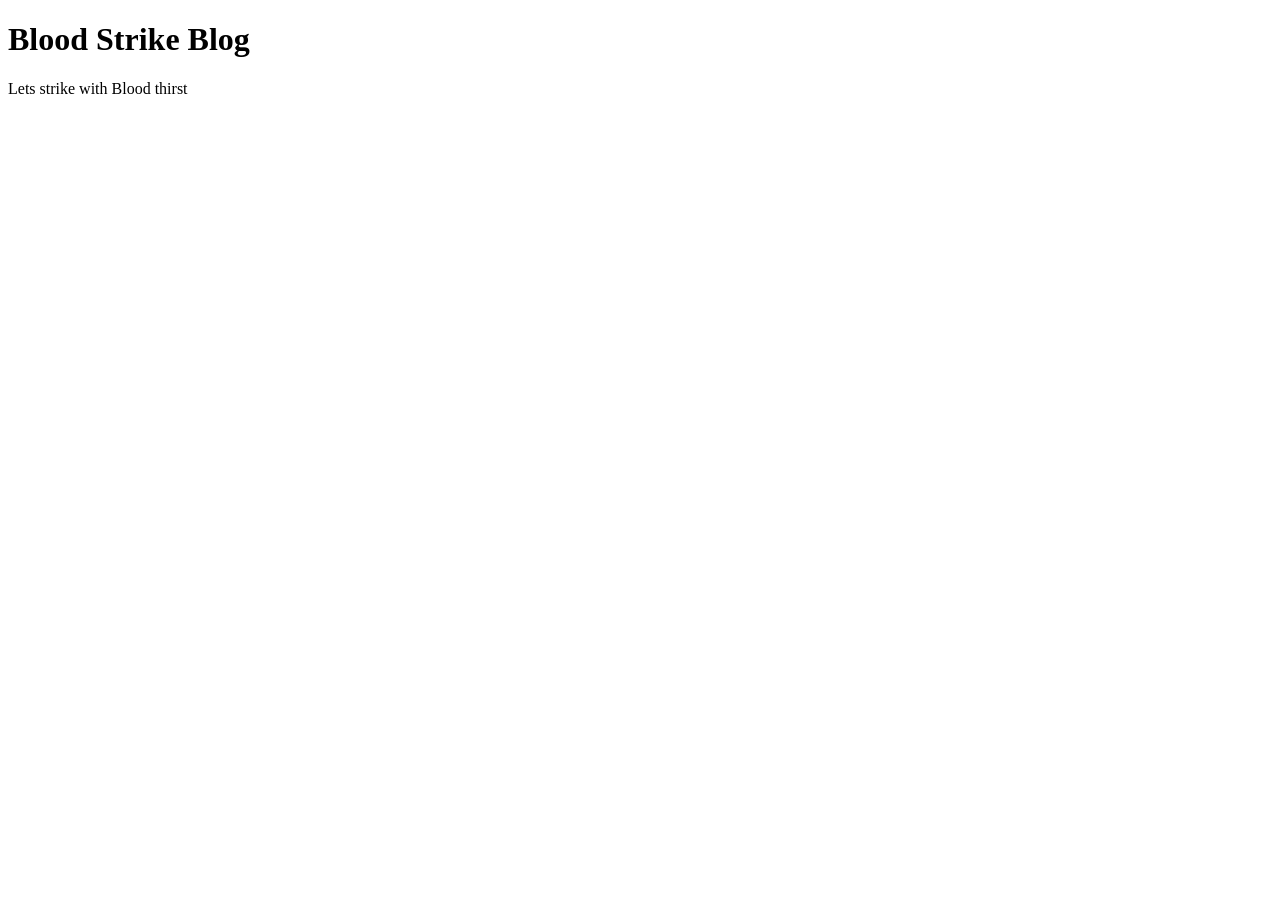
==== index.html @ ea348476 "briana-bzm" ====
<!DOCTYPE html>
<html lang="en">
<head>
  <meta charset="UTF-8">
  <meta name="viewport" content="width=device-width, initial-scale=1.0">
  <title>Blood Strike Blog</title>
  <link rel="stylesheet" href="styles.css">
</head>
<body>
 <header>
  <div>
    <h1>Blood Strike Blog</h1>
    <p>Lets strike with Blood thirst</p>
  </div>
 </header>
<!-- <img src="https://wallpaperaccess.com/full/21192051.jpg" alt=""> -->

</body>
</html>
---- styles.css ----
header {
  background-attachment: fixed;
  background-position: center;
  width: 100%;
  height: 50vh;
  background-image:
    
}
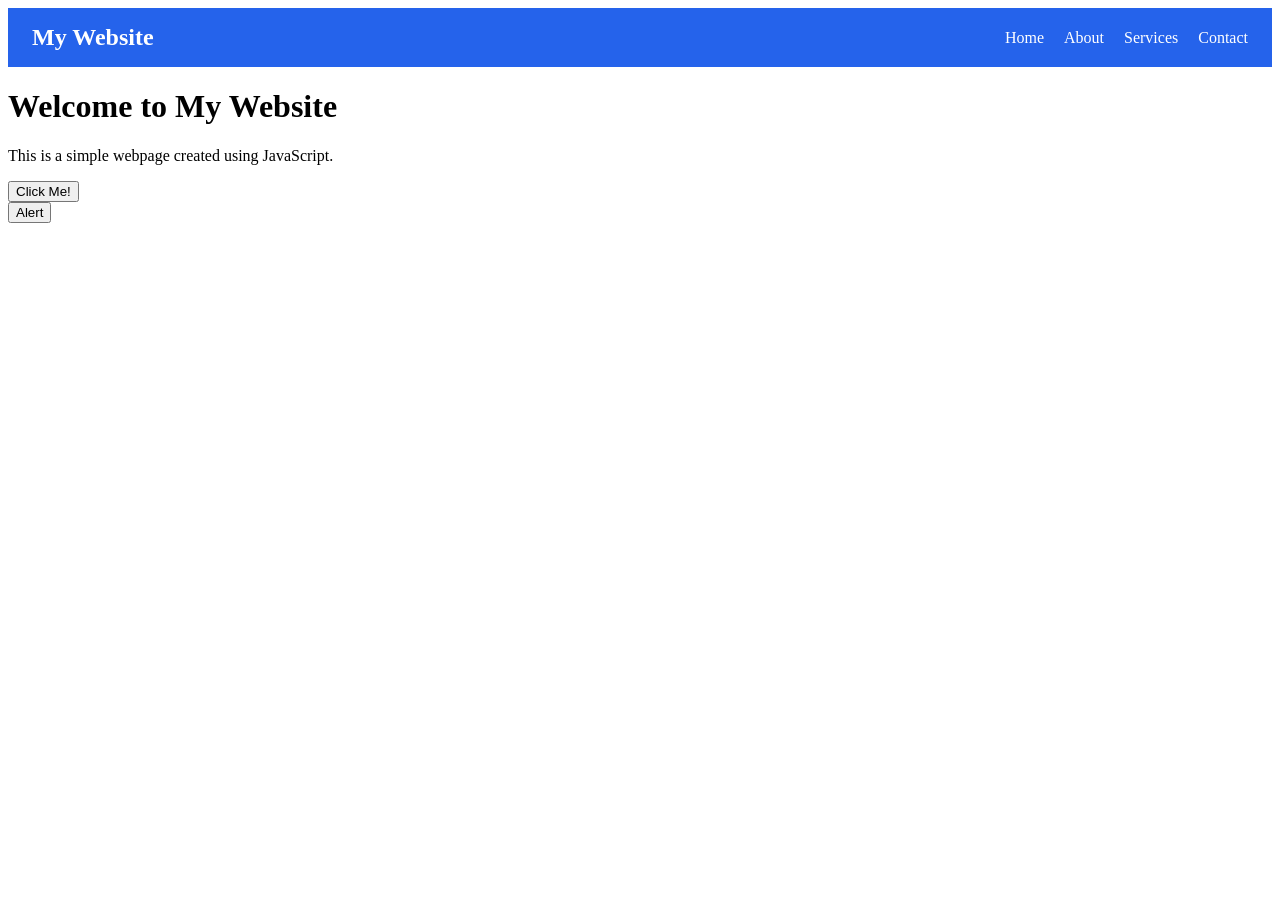
==== commit 3f650ba8: "week 1 class3" ====
--- a/index.html
+++ b/index.html
@@ -7,13 +7,15 @@
   <link rel="stylesheet" href="styles.css">
 </head>
 <body>
- <header>
-  <div>
-    <h1>Blood Strike Blog</h1>
-    <p>Lets strike with Blood thirst</p>
-  </div>
- </header>
-<!-- <img src="https://wallpaperaccess.com/full/21192051.jpg" alt=""> -->
+  
+  <div id="root"></div>
+ 
+  <button onclick="alert('Hello this is Briana')">
+    Alert
+  </button>
 
+
+
+  <script src="script.js"></script>
 </body>
 </html>
--- a/styles.css
+++ b/styles.css
@@ -1,8 +1,36 @@
-header {
-  background-attachment: fixed;
-  background-position: center;
-  width: 100%;
-  height: 50vh;
-  background-image:
-    
+.navbar {
+  display: flex;
+  justify-content: space-between;
+  align-items: center;
+  padding: 16px 24px;
+  background: #2563eb;
+  color: white;
 }
+
+.logo {
+  margin: 0;
+}
+
+.nav-links {
+  display: flex;
+  gap: 20px;
+  list-style: none;
+  margin: 0;
+  padding: 0;
+}
+
+.nav-links a {
+  color: white;
+  text-decoration: none;
+}
+
+.nav-links a:hover {
+  text-decoration: underline;
+}
+
+
+nav ul li{
+  display: inline-block;
+  list-style: none;
+
+}
